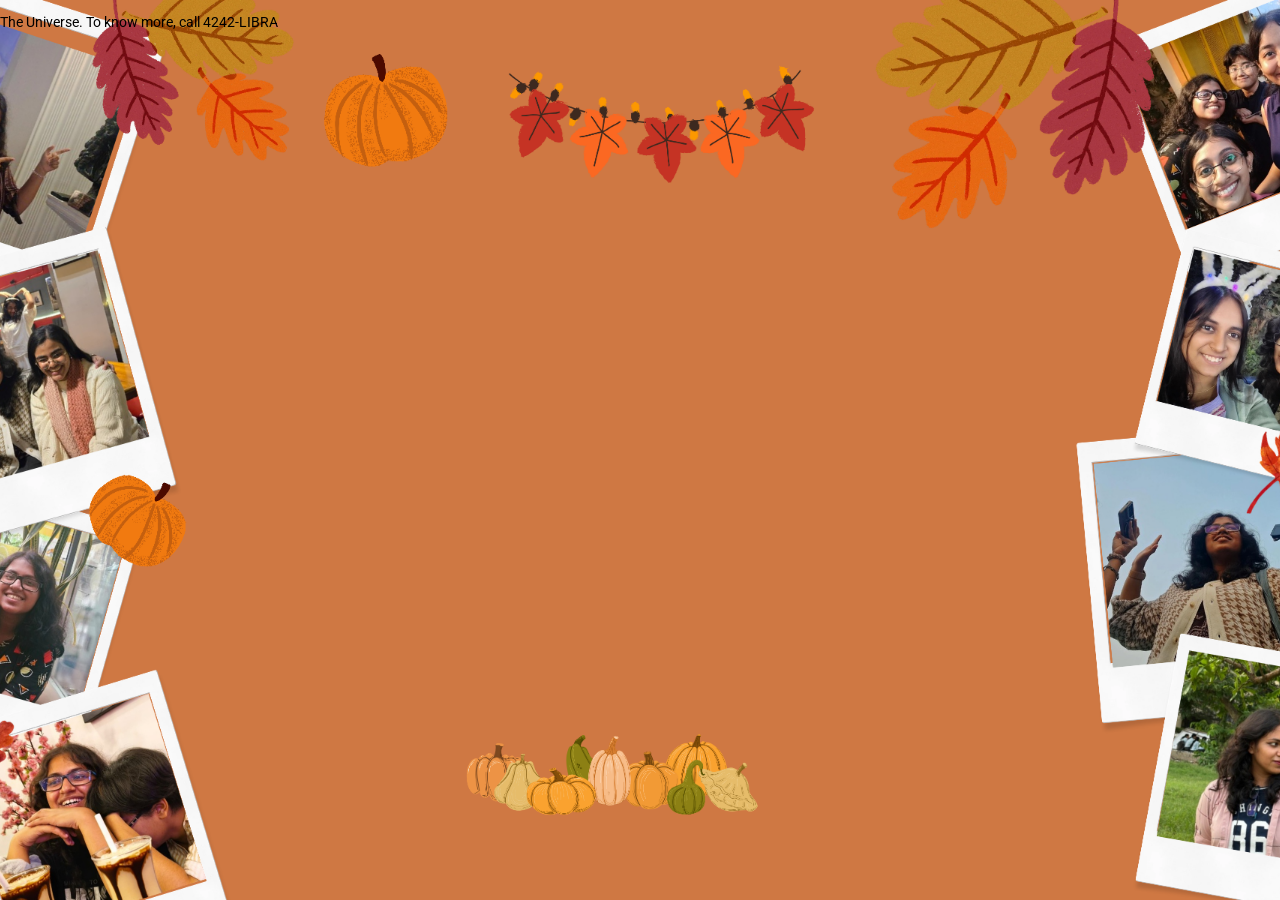
==== source.html @ 103e3ae9 "Add files via upload" ====
<!DOCTYPE html>
<html lang="en">
<head>
  <meta name="viewport" content="width=device-width, initial-scale=1.0">
  <meta charset="UTF-8">
  <title>Source</title>
  <link rel="stylesheet" href="style.css">
  <link rel="stylesheet" href="comments.css">
  <link rel="preconnect" href="https://fonts.googleapis.com">
  <link rel="preconnect" href="https://fonts.gstatic.com" crossorigin>
  <link href="https://fonts.googleapis.com/css2?family=Roboto:wght@400;500;700&display=swap" rel="stylesheet">
<link rel="stylesheet" href="style.css">

</head> 
<body>

    <div><p>The Universe. To know more, call 4242-LIBRA</p></div>
---- style.css ----
* {
  box-sizing: border-box;
}

html,
body {
  margin: 0;
  width: 100%;
  min-height: 100%;
}

body {
  font-family: 'Roboto', sans-serif;
  font-size: 14px !important;

  background-image: url("background-collage.png");
  background-size: cover;
  background-position: center;
  background-attachment: fixed;
  background-repeat: no-repeat;
  background-color: #cf7843;
}

/* OUTER BACKGROUND AREA */
.page-bg {
  width: 100%;
  min-height: 100vh;

  /* Creates visible space outside the bordered page */
  padding: 3% 0;
}

/* ACTUAL WIKI PAGE */
.page-container {
  width: 74%;
  max-width: 1500px;
  min-height: 94vh;
  margin: 0 auto;
  padding: 2%;

  background-color: #EADCB0;

  /* Visible page boundary */
  border: 2px solid #e5c976;
  box-shadow: 0 10px 43px rgba(22, 42, 62, 0.28);
}

/* TITLE */
.page-title {
  margin: 0 0 2%;
  font-size: clamp(2rem, 3vw, 3.2rem);
  color: #000;
}

/* LAYOUT */
.page-layout {
  display: flex;
  align-items: flex-start;
  justify-content: space-between;
  gap: 2%;
  width: 100%;
}

/* LEFT CONTENT */
.main-content {
  width: 74%;
  min-width: 0;
  font-size: clamp(1rem, 1.25vw, 1.3rem);
  line-height: 1.6;
}

/* CONTENTS */
.contents-box {
  width: 36%;
  margin-top: 3%;
  padding: 1.5%;
  background-color: #e6ceb3f9;
  border: 1px solid #96521ee9;
}

.contents-title {
  margin-bottom: 3%;
  font-size: clamp(1.1rem, 1.4vw, 1.5rem);
  font-weight: bold;
}

.contents-box ol {
  margin: 0;
  padding-left: 8%;
}

.contents-box li {
  margin-bottom: 2%;
}

/* INFOBOX */
.infobox {
  width: 24%;
  flex-shrink: 0;
  background-color: #EADCB0;
  border: 1px solid #6f5535;
  font-size: clamp(0.85rem, 1vw, 1.05rem);
}

.infobox-header {
  padding: 3%;
  background-color: #ae4730;
  color: white;
  text-align: center;
  font-size: clamp(1rem, 1.15vw, 1.2rem);
  font-weight: bold;
}

  .infobox img {
  display: block !important;
    width: 100% !important;
    height: auto !important;
    max-width: 300px !important;
    min-height: 200px !important;
    object-fit: contain !important;}

/* INFOBOX TABLE */
.infobox table {
  width: 100%;
  border-collapse: collapse;
}

.infobox-section th {
  padding: 3%;
  background-color: #EADCB0;
  text-align: center !important;
  font-weight: bold;
}

.infobox th {
  width: 42%;
  padding: 4%;
  background-color: #dea964;
  text-align: left;
  vertical-align: top;
}

.infobox td {
  padding: 4%;
  vertical-align: top;
}

/* SECTION HEADINGS */
.main-content h2 {
  margin-top: 4%;
  margin-bottom: 2%;
  padding-bottom: 0.5%;
  border-bottom: 1px solid #c3664f;
  font-size: clamp(1.7rem, 2.2vw, 2.4rem);
}

.main-content h3 {
  margin-top: 3%;
  font-size: clamp(1.3rem, 1.7vw, 1.8rem);
}

/* QUOTE BOX */
.quote-wiki {
  position: relative;
  width: 100%;
  min-height: 11vw;
  padding: 4% 5% 3%;
  background-color: #e6ceb3f9;
  border-left: 0.4vw solid #944123;
  font-size: clamp(1rem, 1.2vw, 1.3rem);
  font-style: italic;
}

/* OPENING QUOTE */
.quote-wiki::before {
  content: "“";
  position: absolute;
  top: -1%;
  left: 1.5%;
  font-family: serif;
  font-size: clamp(4rem, 6vw, 6rem);
  line-height: 1;
  color: #2e2f31;
}

/* CLOSING QUOTE */
.quote-wiki::after {
  content: "”";
  position: absolute;
  top: -1%;
  left: 14%;
  font-family: serif;
  font-size: clamp(4rem, 6vw, 6rem);
  line-height: 1;
  color: #242525;
}

.quote-source {
  display: block;
  margin-top: 2%;
  font-size: clamp(0.8rem, 0.95vw, 1rem);
  font-style: normal;
  color: #54595d;
}

/* TABLET */
@media (max-width: 1000px) {
  .page-container {
    width: 88%;
  }

  .main-content {
    width: 70%;
  }

  .infobox {
    width: 28%;
  }

  .contents-box {
    width: 48%;
  }
}

/* MOBILE */
@media (max-width: 750px) {
  body {
    background-attachment: scroll;
  }

  .page-bg {
    padding: 3%;
  }

  .page-container {
    width: 100%;
    min-height: 100vh;
    padding: 4%;
  }

  .page-layout {
    display: flex;
    flex-direction: column;
    gap: 2rem;
  }

  /* INFOBOX APPEARS FIRST ON MOBILE */
  .infobox {
    order: 1;
    width: 100%;
  }

  /* MAIN ARTICLE APPEARS AFTER INFOBOX */
  .main-content {
    order: 2;
    width: 100%;
  }

  .contents-box {
    width: 100%;
  }

  .quote-wiki {
    min-height: auto;
    padding: 3.5rem 1.5rem 1.5rem;
    border-left-width: 5px;
  }

  .quote-wiki::before {
    left: 1rem;
  }

  .quote-wiki::after {
    left: 5.5rem;
  }
  .infobox-image {
    width: 100%;
    text-align: center;
    background: #EADCB0;
    padding: 10px;
}

.infobox-image img {
    display: block;
    width: 100%;
    height: auto;
    max-width: 300px;
    margin: 0 auto;
}
---- comments.css ----
.comments-section {
  width: 100%;
  margin-top: 6%;
}

.comment-form {
  width: 100%;
  padding: 2.5%;
  background-color: #efeed8;
  border: 1px solid #d3b428;
}

.comment-field {
  margin-bottom: 2%;
}

.comment-field label {
  display: block;
  margin-bottom: 0.7%;
  font-weight: 600;
}

.optional-label {
  color: #b74e25;
  font-size: 0.85em;
  font-weight: 400;
}

.comment-field input,
.comment-field textarea {
  display: block;
  width: 100%;
  padding: 1.4%;
  border: 1px solid #bdae7e;
  background-color: #ebe8dc;
  color: #29242e;
  font-family: inherit;
  font-size: 1rem;
}

.comment-field textarea {
  min-height: 120px;
  resize: vertical;
}

.comment-field input:focus,
.comment-field textarea:focus {
  outline: 2px solid #c3664f;
  outline-offset: 1px;
  border-color: transparent;
}

.comment-form-bottom {
  display: flex;
  align-items: center;
  justify-content: space-between;
  gap: 2%;
}

#comment-character-count {
  color: #b74e25;
  font-size: 0.9rem;
}

#comment-submit-button {
  padding: 1.2% 2.5%;
  border: 0;
  background-color: #a1290b;
  color: white;
  font-family: inherit;
  font-size: 1rem;
  font-weight: 600;
  cursor: pointer;
}

#comment-submit-button:hover {
  background-color: #621705;
}

#comment-submit-button:disabled {
  cursor: not-allowed;
  opacity: 0.6;
}

#comment-form-message {
  min-height: 1.5em;
  margin: 1.5% 0 0;
}

.comments-list {
  margin-top: 3%;
}

.comment-card {
  position: relative;
  margin-bottom: 2%;
  padding: 2.2% 5% 2.2% 2.2%;
  background-color: #eee894;
  border: 1px solid #c3664f;
  border-left: 0.4rem solid #d2814e;
}

.comment-header {
  display: flex;
  align-items: baseline;
  flex-wrap: wrap;
  gap: 1%;
  margin-bottom: 1%;
}

.comment-author {
  font-weight: 700;
}

.comment-date {
  color: #b74e25;
  font-size: 0.82rem;
}

.comment-text {
  margin: 0;
  white-space: pre-wrap;
  overflow-wrap: anywhere;
}

/* DELETE CROSS */
.comment-delete-button {
  position: absolute;
  top: 7%;
  right: 1.5%;
  display: flex;
  align-items: center;
  justify-content: center;
  width: 2rem;
  height: 2rem;
  padding: 0;
  border: 0;
  border-radius: 50%;
  background: transparent;
  color: #526678;
  font-family: Arial, sans-serif;
  font-size: 1.5rem;
  line-height: 1;
  cursor: pointer;
}

.comment-delete-button:hover {
  background-color: #eaeddc;
  color: #9b2f2f;
}

.comment-delete-button:disabled {
  cursor: wait;
  opacity: 0.45;
}

.comments-status {
  padding: 2%;
  background-color: #ebe8dc;
  border: 1px solid #d7a05c;
  color: #aea785;
}

@media (max-width: 750px) {
  .comment-form {
    padding: 4%;
  }

  .comment-field {
    margin-bottom: 4%;
  }

  .comment-field input,
  .comment-field textarea {
    padding: 3%;
  }

  .comment-form-bottom {
    align-items: flex-end;
  }

  #comment-submit-button {
    padding: 3% 5%;
  }

  .comment-card {
    padding: 4% 13% 4% 4%;
  }

  .comment-delete-button {
    top: 4%;
    right: 3%;
  }
}
---- style.css ----
* {
  box-sizing: border-box;
}

html,
body {
  margin: 0;
  width: 100%;
  min-height: 100%;
}

body {
  font-family: 'Roboto', sans-serif;
  font-size: 14px !important;

  background-image: url("background-collage.png");
  background-size: cover;
  background-position: center;
  background-attachment: fixed;
  background-repeat: no-repeat;
  background-color: #cf7843;
}

/* OUTER BACKGROUND AREA */
.page-bg {
  width: 100%;
  min-height: 100vh;

  /* Creates visible space outside the bordered page */
  padding: 3% 0;
}

/* ACTUAL WIKI PAGE */
.page-container {
  width: 74%;
  max-width: 1500px;
  min-height: 94vh;
  margin: 0 auto;
  padding: 2%;

  background-color: #EADCB0;

  /* Visible page boundary */
  border: 2px solid #e5c976;
  box-shadow: 0 10px 43px rgba(22, 42, 62, 0.28);
}

/* TITLE */
.page-title {
  margin: 0 0 2%;
  font-size: clamp(2rem, 3vw, 3.2rem);
  color: #000;
}

/* LAYOUT */
.page-layout {
  display: flex;
  align-items: flex-start;
  justify-content: space-between;
  gap: 2%;
  width: 100%;
}

/* LEFT CONTENT */
.main-content {
  width: 74%;
  min-width: 0;
  font-size: clamp(1rem, 1.25vw, 1.3rem);
  line-height: 1.6;
}

/* CONTENTS */
.contents-box {
  width: 36%;
  margin-top: 3%;
  padding: 1.5%;
  background-color: #e6ceb3f9;
  border: 1px solid #96521ee9;
}

.contents-title {
  margin-bottom: 3%;
  font-size: clamp(1.1rem, 1.4vw, 1.5rem);
  font-weight: bold;
}

.contents-box ol {
  margin: 0;
  padding-left: 8%;
}

.contents-box li {
  margin-bottom: 2%;
}

/* INFOBOX */
.infobox {
  width: 24%;
  flex-shrink: 0;
  background-color: #EADCB0;
  border: 1px solid #6f5535;
  font-size: clamp(0.85rem, 1vw, 1.05rem);
}

.infobox-header {
  padding: 3%;
  background-color: #ae4730;
  color: white;
  text-align: center;
  font-size: clamp(1rem, 1.15vw, 1.2rem);
  font-weight: bold;
}

  .infobox img {
  display: block !important;
    width: 100% !important;
    height: auto !important;
    max-width: 300px !important;
    min-height: 200px !important;
    object-fit: contain !important;}

/* INFOBOX TABLE */
.infobox table {
  width: 100%;
  border-collapse: collapse;
}

.infobox-section th {
  padding: 3%;
  background-color: #EADCB0;
  text-align: center !important;
  font-weight: bold;
}

.infobox th {
  width: 42%;
  padding: 4%;
  background-color: #dea964;
  text-align: left;
  vertical-align: top;
}

.infobox td {
  padding: 4%;
  vertical-align: top;
}

/* SECTION HEADINGS */
.main-content h2 {
  margin-top: 4%;
  margin-bottom: 2%;
  padding-bottom: 0.5%;
  border-bottom: 1px solid #c3664f;
  font-size: clamp(1.7rem, 2.2vw, 2.4rem);
}

.main-content h3 {
  margin-top: 3%;
  font-size: clamp(1.3rem, 1.7vw, 1.8rem);
}

/* QUOTE BOX */
.quote-wiki {
  position: relative;
  width: 100%;
  min-height: 11vw;
  padding: 4% 5% 3%;
  background-color: #e6ceb3f9;
  border-left: 0.4vw solid #944123;
  font-size: clamp(1rem, 1.2vw, 1.3rem);
  font-style: italic;
}

/* OPENING QUOTE */
.quote-wiki::before {
  content: "“";
  position: absolute;
  top: -1%;
  left: 1.5%;
  font-family: serif;
  font-size: clamp(4rem, 6vw, 6rem);
  line-height: 1;
  color: #2e2f31;
}

/* CLOSING QUOTE */
.quote-wiki::after {
  content: "”";
  position: absolute;
  top: -1%;
  left: 14%;
  font-family: serif;
  font-size: clamp(4rem, 6vw, 6rem);
  line-height: 1;
  color: #242525;
}

.quote-source {
  display: block;
  margin-top: 2%;
  font-size: clamp(0.8rem, 0.95vw, 1rem);
  font-style: normal;
  color: #54595d;
}

/* TABLET */
@media (max-width: 1000px) {
  .page-container {
    width: 88%;
  }

  .main-content {
    width: 70%;
  }

  .infobox {
    width: 28%;
  }

  .contents-box {
    width: 48%;
  }
}

/* MOBILE */
@media (max-width: 750px) {
  body {
    background-attachment: scroll;
  }

  .page-bg {
    padding: 3%;
  }

  .page-container {
    width: 100%;
    min-height: 100vh;
    padding: 4%;
  }

  .page-layout {
    display: flex;
    flex-direction: column;
    gap: 2rem;
  }

  /* INFOBOX APPEARS FIRST ON MOBILE */
  .infobox {
    order: 1;
    width: 100%;
  }

  /* MAIN ARTICLE APPEARS AFTER INFOBOX */
  .main-content {
    order: 2;
    width: 100%;
  }

  .contents-box {
    width: 100%;
  }

  .quote-wiki {
    min-height: auto;
    padding: 3.5rem 1.5rem 1.5rem;
    border-left-width: 5px;
  }

  .quote-wiki::before {
    left: 1rem;
  }

  .quote-wiki::after {
    left: 5.5rem;
  }
  .infobox-image {
    width: 100%;
    text-align: center;
    background: #EADCB0;
    padding: 10px;
}

.infobox-image img {
    display: block;
    width: 100%;
    height: auto;
    max-width: 300px;
    margin: 0 auto;
}
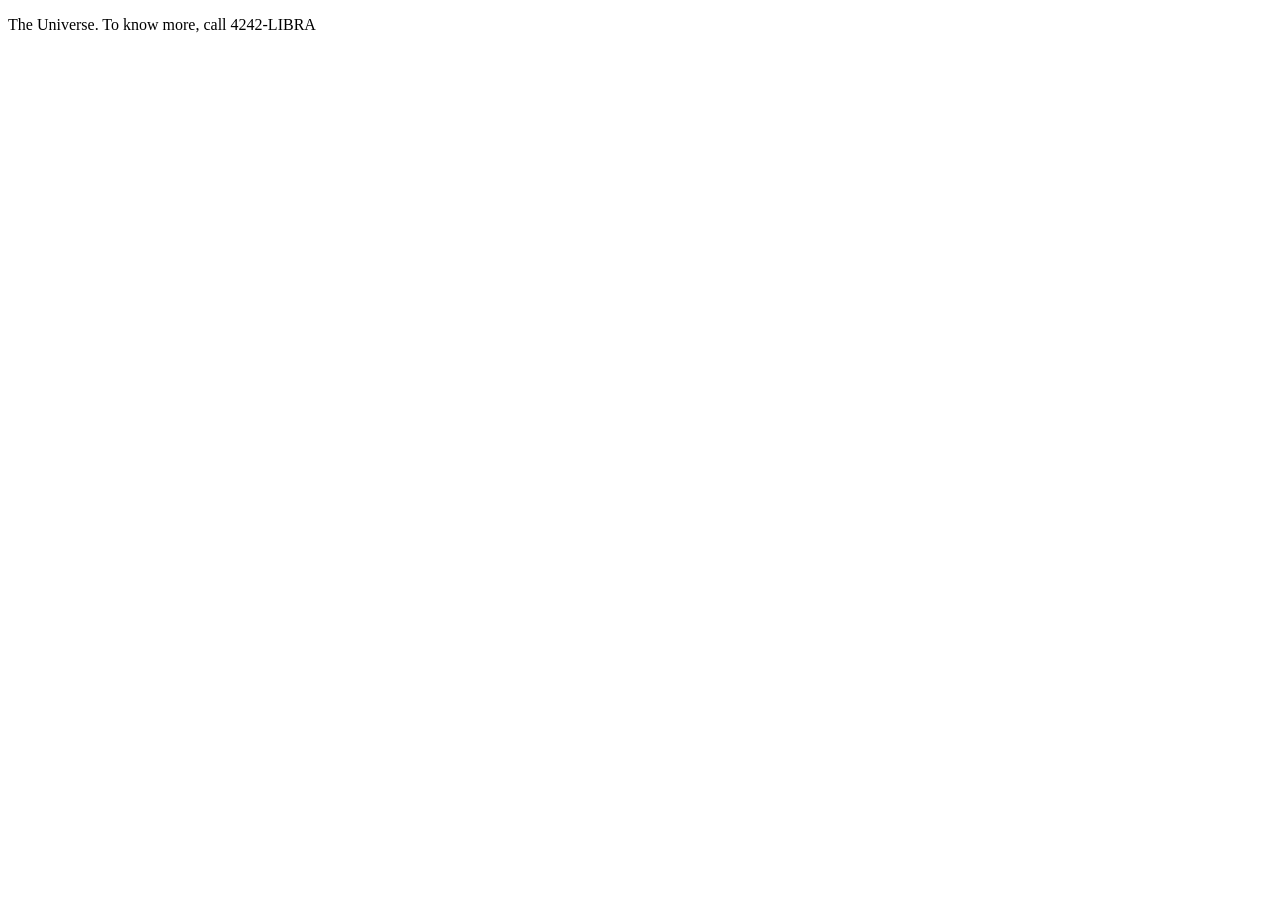
==== commit 205ed17c: "Add files via upload" ====
--- a/source.html
+++ b/source.html
@@ -4,12 +4,6 @@
   <meta name="viewport" content="width=device-width, initial-scale=1.0">
   <meta charset="UTF-8">
   <title>Source</title>
-  <link rel="stylesheet" href="style.css">
-  <link rel="stylesheet" href="comments.css">
-  <link rel="preconnect" href="https://fonts.googleapis.com">
-  <link rel="preconnect" href="https://fonts.gstatic.com" crossorigin>
-  <link href="https://fonts.googleapis.com/css2?family=Roboto:wght@400;500;700&display=swap" rel="stylesheet">
-<link rel="stylesheet" href="style.css">
 
 </head> 
 <body>
